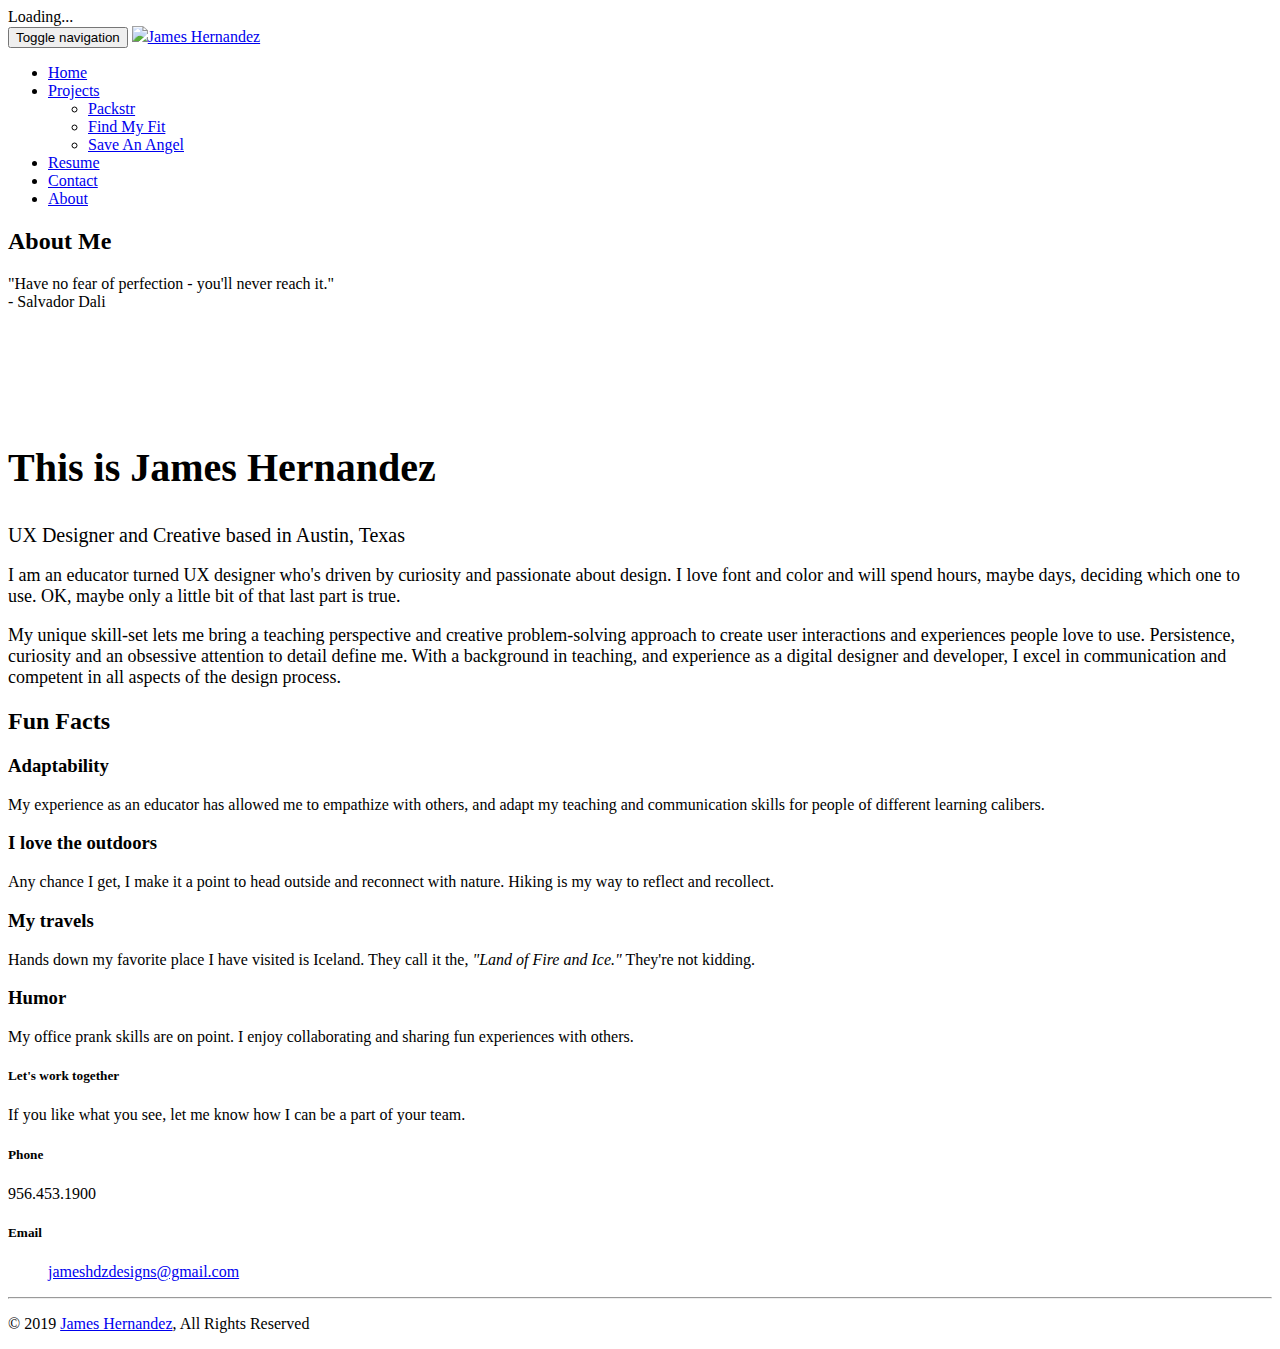
==== about.html @ 13368c7f "Changed font size for about me page" ====
<!DOCTYPE html>
<html lang="en-US" dir="ltr">

<head>
  <meta charset="utf-8">
  <meta http-equiv="X-UA-Compatible" content="IE=edge">
  <meta name="viewport" content="width=device-width, initial-scale=1">
  <!--  
    Document Title
    =============================================
    -->
  <title>JMH - About</title>
  <!--  
    Favicons
    =============================================
    -->
  <!-- <link rel="apple-touch-icon" sizes="57x57" href="assets/images/favicons/apple-icon-57x57.png">
    <link rel="apple-touch-icon" sizes="60x60" href="assets/images/favicons/apple-icon-60x60.png">
    <link rel="apple-touch-icon" sizes="72x72" href="assets/images/favicons/apple-icon-72x72.png">
    <link rel="apple-touch-icon" sizes="76x76" href="assets/images/favicons/apple-icon-76x76.png">
    <link rel="apple-touch-icon" sizes="114x114" href="assets/images/favicons/apple-icon-114x114.png">
    <link rel="apple-touch-icon" sizes="120x120" href="assets/images/favicons/apple-icon-120x120.png">
    <link rel="apple-touch-icon" sizes="144x144" href="assets/images/favicons/apple-icon-144x144.png">
    <link rel="apple-touch-icon" sizes="152x152" href="assets/images/favicons/apple-icon-152x152.png">
    <link rel="apple-touch-icon" sizes="180x180" href="assets/images/favicons/apple-icon-180x180.png">
    <link rel="icon" type="image/png" sizes="192x192" href="assets/images/favicons/android-icon-192x192.png">
    <link rel="icon" type="image/png" sizes="32x32" href="assets/images/favicons/favicon-32x32.png">
    <link rel="icon" type="image/png" sizes="96x96" href="assets/images/favicons/favicon-96x96.png">
    <link rel="icon" type="image/png" sizes="16x16" href="assets/images/favicons/favicon-16x16.png"> -->
  <link rel="icon" type="image/png" sizes="16x16" href="assets/images/personalLogo.png">
  <link rel="manifest" href="/manifest.json">
  <meta name="msapplication-TileColor" content="#ffffff">
  <!-- <meta name="msapplication-TileImage" content="assets/images/favicons/ms-icon-144x144.png"> -->
  <meta name="theme-color" content="#ffffff">
  <!--  
    Stylesheets
    =============================================
    
    -->
  <!-- Default stylesheets-->
  <link href="assets/lib/bootstrap/dist/css/bootstrap.min.css" rel="stylesheet">
  <!-- Template specific stylesheets-->
  <link href="https://fonts.googleapis.com/css?family=Roboto+Condensed:400,700" rel="stylesheet">
  <link href="https://fonts.googleapis.com/css?family=Volkhov:400i" rel="stylesheet">
  <link href="https://fonts.googleapis.com/css?family=Open+Sans:300,400,600,700,800" rel="stylesheet">
  <link href="assets/lib/animate.css/animate.css" rel="stylesheet">
  <link href="assets/lib/components-font-awesome/css/font-awesome.min.css" rel="stylesheet">
  <link href="assets/lib/et-line-font/et-line-font.css" rel="stylesheet">
  <link href="assets/lib/flexslider/flexslider.css" rel="stylesheet">
  <!-- <link href="assets/lib/owl.carousel/dist/assets/owl.carousel.min.css" rel="stylesheet">
  <link href="assets/lib/owl.carousel/dist/assets/owl.theme.default.min.css" rel="stylesheet"> -->
  <link href="assets/lib/magnific-popup/dist/magnific-popup.css" rel="stylesheet">
  <link href="assets/lib/simple-text-rotator/simpletextrotator.css" rel="stylesheet">
  <!-- Main stylesheet and color file-->
  <link href="assets/css/style.css" rel="stylesheet">
  <link href="assets/css/style2.css" rel="stylesheet">
  <link id="color-scheme" href="assets/css/colors/default.css" rel="stylesheet">
</head>

<body data-spy="scroll" data-target=".onpage-navigation" data-offset="60">
  <main>
    <div class="page-loader">
      <div class="loader">Loading...</div>
    </div>
    <nav class="navbar navbar-custom navbar-fixed-top" role="navigation">
      <div class="container">
        <div class="navbar-header">
          <button class="navbar-toggle" type="button" data-toggle="collapse" data-target="#custom-collapse"><span
              class="sr-only">Toggle navigation</span><span class="icon-bar"></span><span class="icon-bar"></span><span
              class="icon-bar"></span></button>
              <a class="navbar-brand" href="index.html"><img src="./assets/images/personalLogo.png" width="15%" height="auto"/>James Hernandez</a>
        </div>
        <div class="collapse navbar-collapse" id="custom-collapse">
          <ul class="nav navbar-nav navbar-right">
            <li class="dropdown"><a href="index.html">Home</a>
            </li>
            <li class="dropdown"><a class="dropdown-toggle section-scroll" href="index.html#projects"
                data-toggle="dropdown">Projects</a>
              <ul class="dropdown-menu" role="menu">
                <li class="dropdown"><a href="portfolio_single_featured_image1.html" data-toggle="dropdown">Packstr</a>
                </li>
                <li class="dropdown"><a href="portfolio_single_featured_image2.html" data-toggle="dropdown">Find My
                    Fit</a>
                </li>
                <li class="dropdown"><a href="portfolio_single_featured_image2.html" data-toggle="dropdown">Save An
                    Angel</a>
                </li>
            </li>
          </ul>
          </li>
          <li class="dropdown"><a href="contact.html">Resume</a>
          </li>
          <li class="dropdown"><a href="contact.html">Contact</a>
          </li>
          <li class="dropdown"><a href="about.html">About</a>
          </li>
          </ul>
        </div>
      </div>
    </nav>
    <div class="main">
      <section class="module bg-dark-60 about-page-header" data-background="assets/images/AboutMeBGPhoto.jpg">
        <div class="container">
          <div class="row">
            <div class="col-sm-6 col-sm-offset-3">
              <h2 class="module-title font-alt">About Me</h2>
              <div class="module-subtitle font-serif">"Have no fear of perfection - you'll never reach it."<br /> -
                Salvador Dali</div>
            </div>
          </div>
        </div>
      </section>
      <!-- <section class="module">
          <div class="container">
            <div class="row">
              <div class="col-sm-6 col-sm-offset-3">
                <h2 class="module-title font-alt">Our skills</h2>
                <div class="module-subtitle font-serif">A wonderful serenity has taken possession of my entire soul, like these sweet mornings of spring which I enjoy with my whole heart.</div>
              </div>
            </div>
            <div class="row">
              <div class="col-sm-6">
                <h6 class="font-alt"><span class="icon-tools-2"></span> Development
                </h6>
                <div class="progress">
                  <div class="progress-bar pb-dark" aria-valuenow="60" role="progressbar" aria-valuemin="0" aria-valuemax="100"><span class="font-alt"></span></div>
                </div>
                <h6 class="font-alt"><span class="icon-strategy"></span> Branding
                </h6>
                <div class="progress">
                  <div class="progress-bar pb-dark" aria-valuenow="80" role="progressbar" aria-valuemin="0" aria-valuemax="100"><span class="font-alt"></span></div>
                </div>
                <h6 class="font-alt"><span class="icon-target"></span> Marketing
                </h6>
                <div class="progress">
                  <div class="progress-bar pb-dark" aria-valuenow="50" role="progressbar" aria-valuemin="0" aria-valuemax="100"><span class="font-alt"></span></div>
                </div>
                <h6 class="font-alt"><span class="icon-camera"></span> Photography
                </h6>
                <div class="progress">
                  <div class="progress-bar pb-dark" aria-valuenow="90" role="progressbar" aria-valuemin="0" aria-valuemax="100"><span class="font-alt"></span></div>
                </div>
              </div>
              <div class="col-sm-6">
                <h6 class="font-alt"><span class="icon-tools-2"></span> Development
                </h6>
                <div class="progress">
                  <div class="progress-bar pb-dark" aria-valuenow="60" role="progressbar" aria-valuemin="0" aria-valuemax="100"><span class="font-alt"></span></div>
                </div>
                <h6 class="font-alt"><span class="icon-strategy"></span> Branding
                </h6>
                <div class="progress">
                  <div class="progress-bar pb-dark" aria-valuenow="80" role="progressbar" aria-valuemin="0" aria-valuemax="100"><span class="font-alt"></span></div>
                </div>
                <h6 class="font-alt"><span class="icon-target"></span> Marketing
                </h6>
                <div class="progress">
                  <div class="progress-bar pb-dark" aria-valuenow="50" role="progressbar" aria-valuemin="0" aria-valuemax="100"><span class="font-alt"></span></div>
                </div>
                <h6 class="font-alt"><span class="icon-camera"></span> Photography
                </h6>
                <div class="progress">
                  <div class="progress-bar pb-dark" aria-valuenow="90" role="progressbar" aria-valuemin="0" aria-valuemax="100"><span class="font-alt"></span></div>
                </div>
              </div>
            </div>
          </div>
        </section> -->
      <section class="module pt-30 pb-0" id="about">
        <div class="row position-relative m-0">
          <div class="col-xs-12 col-md-6 side-image aboutMeImage" data-background="assets/images/aboutMeImage.jpg">
          </div>
          <div class="col-xs-12 col-md-6 col-md-offset-6 side-image-text">
            <div class="row">
              <div class="col-sm-12">
                <div class="aboutMeText">
                  <h2 class="module-title font-alt align-left aboutMeTitle">This is James Hernandez</h2>
                  <div class="module-subtitle font-serif align-left aboutMeSubtitle">UX Designer and Creative based in
                    Austin, Texas</div>
                  <p>I am an educator turned UX designer who's driven by curiosity and passionate about design. I love
                    font
                    and color and will spend hours, maybe days, deciding which one to use. OK, maybe only a little bit
                    of that last part is true.</p>
                  <p>My unique skill-set lets me bring a teaching perspective and creative problem-solving approach to
                    create user interactions and experiences people love to use. Persistence, curiosity and an obsessive
                    attention to detail define me. With a background in teaching, and experience as a digital designer
                    and
                    developer, I excel in communication and competent in all aspects of the design process.</p>
                </div>
              </div>
            </div>
          </div>
        </div>
      </section>
      <!-- <section class="module" id="team">
          <div class="container">
            <div class="row">
              <div class="col-sm-6 col-sm-offset-3">
                <h2 class="module-title font-alt">Meet Our Team</h2>
                <div class="module-subtitle font-serif">A wonderful serenity has taken possession of my entire soul, like these sweet mornings of spring which I enjoy with my whole heart.</div>
              </div>
            </div>
            <div class="row">
              <div class="mb-sm-20 wow fadeInUp col-sm-6 col-md-3" onclick="wow fadeInUp">
                <div class="team-item">
                  <div class="team-image"><img src="assets/images/team-1.jpg" alt="Member Photo"/>
                    <div class="team-detail">
                      <h5 class="font-alt">Hi all</h5>
                      <p class="font-serif">Lorem ipsum dolor sit amet, consectetur adipiscing elit lacus, a&amp;nbsp;iaculis diam.</p>
                      <div class="team-social"><a href="#"><i class="fa fa-facebook"></i></a><a href="#"><i class="fa fa-twitter"></i></a><a href="#"><i class="fa fa-dribbble"></i></a><a href="#"><i class="fa fa-skype"></i></a></div>
                    </div>
                  </div>
                  <div class="team-descr font-alt">
                    <div class="team-name">Jim Stone</div>
                    <div class="team-role">Art Director</div>
                  </div>
                </div>
              </div>
              <div class="mb-sm-20 wow fadeInUp col-sm-6 col-md-3" onclick="wow fadeInUp">
                <div class="team-item">
                  <div class="team-image"><img src="assets/images/team-2.jpg" alt="Member Photo"/>
                    <div class="team-detail">
                      <h5 class="font-alt">Good day</h5>
                      <p class="font-serif">Lorem ipsum dolor sit amet, consectetur adipiscing elit lacus, a&amp;nbsp;iaculis diam.</p>
                      <div class="team-social"><a href="#"><i class="fa fa-facebook"></i></a><a href="#"><i class="fa fa-twitter"></i></a><a href="#"><i class="fa fa-dribbble"></i></a><a href="#"><i class="fa fa-skype"></i></a></div>
                    </div>
                  </div>
                  <div class="team-descr font-alt">
                    <div class="team-name">Andy River</div>
                    <div class="team-role">Creative director</div>
                  </div>
                </div>
              </div>
              <div class="mb-sm-20 wow fadeInUp col-sm-6 col-md-3" onclick="wow fadeInUp">
                <div class="team-item">
                  <div class="team-image"><img src="assets/images/team-3.jpg" alt="Member Photo"/>
                    <div class="team-detail">
                      <h5 class="font-alt">Hello</h5>
                      <p class="font-serif">Lorem ipsum dolor sit amet, consectetur adipiscing elit lacus, a&amp;nbsp;iaculis diam.</p>
                      <div class="team-social"><a href="#"><i class="fa fa-facebook"></i></a><a href="#"><i class="fa fa-twitter"></i></a><a href="#"><i class="fa fa-dribbble"></i></a><a href="#"><i class="fa fa-skype"></i></a></div>
                    </div>
                  </div>
                  <div class="team-descr font-alt">
                    <div class="team-name">Adele Snow</div>
                    <div class="team-role">Account manager</div>
                  </div>
                </div>
              </div>
              <div class="mb-sm-20 wow fadeInUp col-sm-6 col-md-3" onclick="wow fadeInUp">
                <div class="team-item">
                  <div class="team-image"><img src="assets/images/team-4.jpg" alt="Member Photo"/>
                    <div class="team-detail">
                      <h5 class="font-alt">Yes, it's me</h5>
                      <p class="font-serif">Lorem ipsum dolor sit amet, consectetur adipiscing elit lacus, a&amp;nbsp;iaculis diam.</p>
                      <div class="team-social"><a href="#"><i class="fa fa-facebook"></i></a><a href="#"><i class="fa fa-twitter"></i></a><a href="#"><i class="fa fa-dribbble"></i></a><a href="#"><i class="fa fa-skype"></i></a></div>
                    </div>
                  </div>
                  <div class="team-descr font-alt">
                    <div class="team-name">Dylan Woods</div>
                    <div class="team-role">Developer</div>
                  </div>
                </div>
              </div>
            </div>
          </div>
        </section>
        <section class="module bg-dark-60" data-background="assets/images/section-6.jpg">
          <div class="container">
            <div class="row">
              <div class="col-sm-12">
                <div class="video-box">
                  <div class="video-box-icon"><a class="video-pop-up" href="https://www.youtube.com/watch?v=TTxZj3DZiIM"><span class="icon-video"></span></a></div>
                  <div class="video-title font-alt">Presentation</div>
                  <div class="video-subtitle font-alt">Watch the video about our new products</div>
                </div>
              </div>
            </div>
          </div>
        </section> -->
      <section class="module" id="services">
        <div class="container">
          <div class="row">
            <div class="col-sm-6 col-sm-offset-3">
              <h2 class="module-title font-alt">Fun Facts</h2>
              <div class="module-subtitle font-serif"></div>
            </div>
          </div>
          <div class="row multi-columns-row">
            <div class="col-md-3 col-sm-6 col-xs-12">
              <div class="features-item">
                <div class="features-icon"><span class="icon-puzzle"></span></div>
                <h3 class="features-title font-alt">Adaptability</h3>
                <p>My experience as an educator has allowed me to empathize with others, and adapt my teaching and
                  communication skills for people of different learning calibers.</p>
              </div>
            </div>
            <div class="col-md-3 col-sm-6 col-xs-12">
              <div class="features-item">
                <div class="features-icon"><span class="icon-bike"></span></div>
                <h3 class="features-title font-alt">I love the outdoors</h3>
                <p>Any chance I get, I make it a point to head outside and reconnect with nature. Hiking is my way to
                  reflect
                  and recollect.</p>
              </div>
            </div>
            <div class="col-md-3 col-sm-6 col-xs-12">
              <div class="features-item">
                <div class="features-icon"><span class="icon-map"></span></div>
                <h3 class="features-title font-alt">My travels</h3>
                <p>Hands down my favorite place I have visited is Iceland. They call it the, <i>"Land of Fire and
                    Ice."</i>
                  They're not kidding.</p>
              </div>
            </div>
            <div class="col-md-3 col-sm-6 col-xs-12">
              <div class="features-item">
                <div class="features-icon"><span class="icon-target"></span></div>
                <h3 class="features-title font-alt">Humor</h3>
                <p>My office prank skills are on point. I enjoy collaborating and sharing fun experiences with others.
                </p>
              </div>
            </div>
          </div>
        </div>
      </section>
      <div class="module-small bg-dark">
        <div class="container">
          <div class="row">
            <div class="col-sm-3">
              <div class="widget">
                <h5 class="widget-title font-alt">Let's work together</h5>
                <p>If you like what you see, let me know how I can be a part of your team.</p>
              </div>
            </div>
            <div class="col-sm-3">
              <div class="widget">
                <h5 class="widget-title font-alt">Phone</h5>
                <p>956.453.1900</p>
              </div>
            </div>
            <div class="col-sm-3">
              <div class="widget">
                <h5 class="widget-title font-alt">Email</h5>
                <ul class="widget-posts">
                  <a href="#">jameshdzdesigns@gmail.com</a>
                </ul>
              </div>
            </div>
          </div>
        </div>
      </div>
      <hr class="divider-d">
      <footer class="footer bg-dark">
        <div class="container">
          <div class="row">
            <div class="col-sm-6">
              <p class="copyright font-alt">&copy; 2019&nbsp;<a href="index.html">James Hernandez</a>, All Rights
                Reserved</p>
            </div>
            <div class="col-sm-6">
              <div class="footer-social-links"><a href="#"><i class="fa fa-behance"></i></a><a href="#"><i
                    class="fa fa-github"></i></a><a href="#"><i class="fa fa-instagram"></i></a><a href="#"><i
                    class="fa fa-linkedin"></i></a>
              </div>
            </div>
          </div>
        </div>
      </footer>
    </div>
    <div class="scroll-up"><a href="#totop"><i class="fa fa-angle-double-up"></i></a></div>
  </main>
  <!--  
    JavaScripts
    =============================================
    -->
  <script src="assets/lib/jquery/dist/jquery.js"></script>
  <script src="assets/lib/bootstrap/dist/js/bootstrap.min.js"></script>
  <script src="assets/lib/wow/dist/wow.js"></script>
  <script src="assets/lib/jquery.mb.ytplayer/dist/jquery.mb.YTPlayer.js"></script>
  <script src="assets/lib/isotope/dist/isotope.pkgd.js"></script>
  <script src="assets/lib/imagesloaded/imagesloaded.pkgd.js"></script>
  <script src="assets/lib/flexslider/jquery.flexslider.js"></script>
  <script src="assets/lib/owl.carousel/dist/owl.carousel.min.js"></script>
  <script src="assets/lib/smoothscroll.js"></script>
  <script src="assets/lib/magnific-popup/dist/jquery.magnific-popup.js"></script>
  <script src="assets/lib/simple-text-rotator/jquery.simple-text-rotator.min.js"></script>
  <script src="assets/js/plugins.js"></script>
  <script src="assets/js/main.js"></script>
</body>

</html>
---- assets/css/style2.css ----
.caption-content {
  display: table-cell;
  vertical-align: middle;
  text-align: left;
  padding: 0 0 0 6%;
}

.aboutMeTitle {
  font-size: 40px;
}

.aboutMeSubtitle {
  font-size: 20px;
}

.aboutMeText p {
  font-size: 18px;
}

/* .aboutMeImage {
  max-height: 700px;
} */

.pt-30 {
  padding-top: 100px !important;
}

.fa {
  font-size: 20px;
}

.module-small-home {
  position: relative;
  padding: 140px 0;
  background-repeat: no-repeat;
  background-position: 50% 50%;
  background-size: cover;
}

.module-small-home {
  padding: 70px 0;
  margin: 100px 0 100px 0;
}

.work-item:hover .work-image>img {
  -webkit-transform: scale(1.1) rotate(0deg);
  -ms-transform: scale(1.1) rotate(0deg);
  transform: scale(1.1) rotate(0deg);
}

.container {
    width: 90%;
}
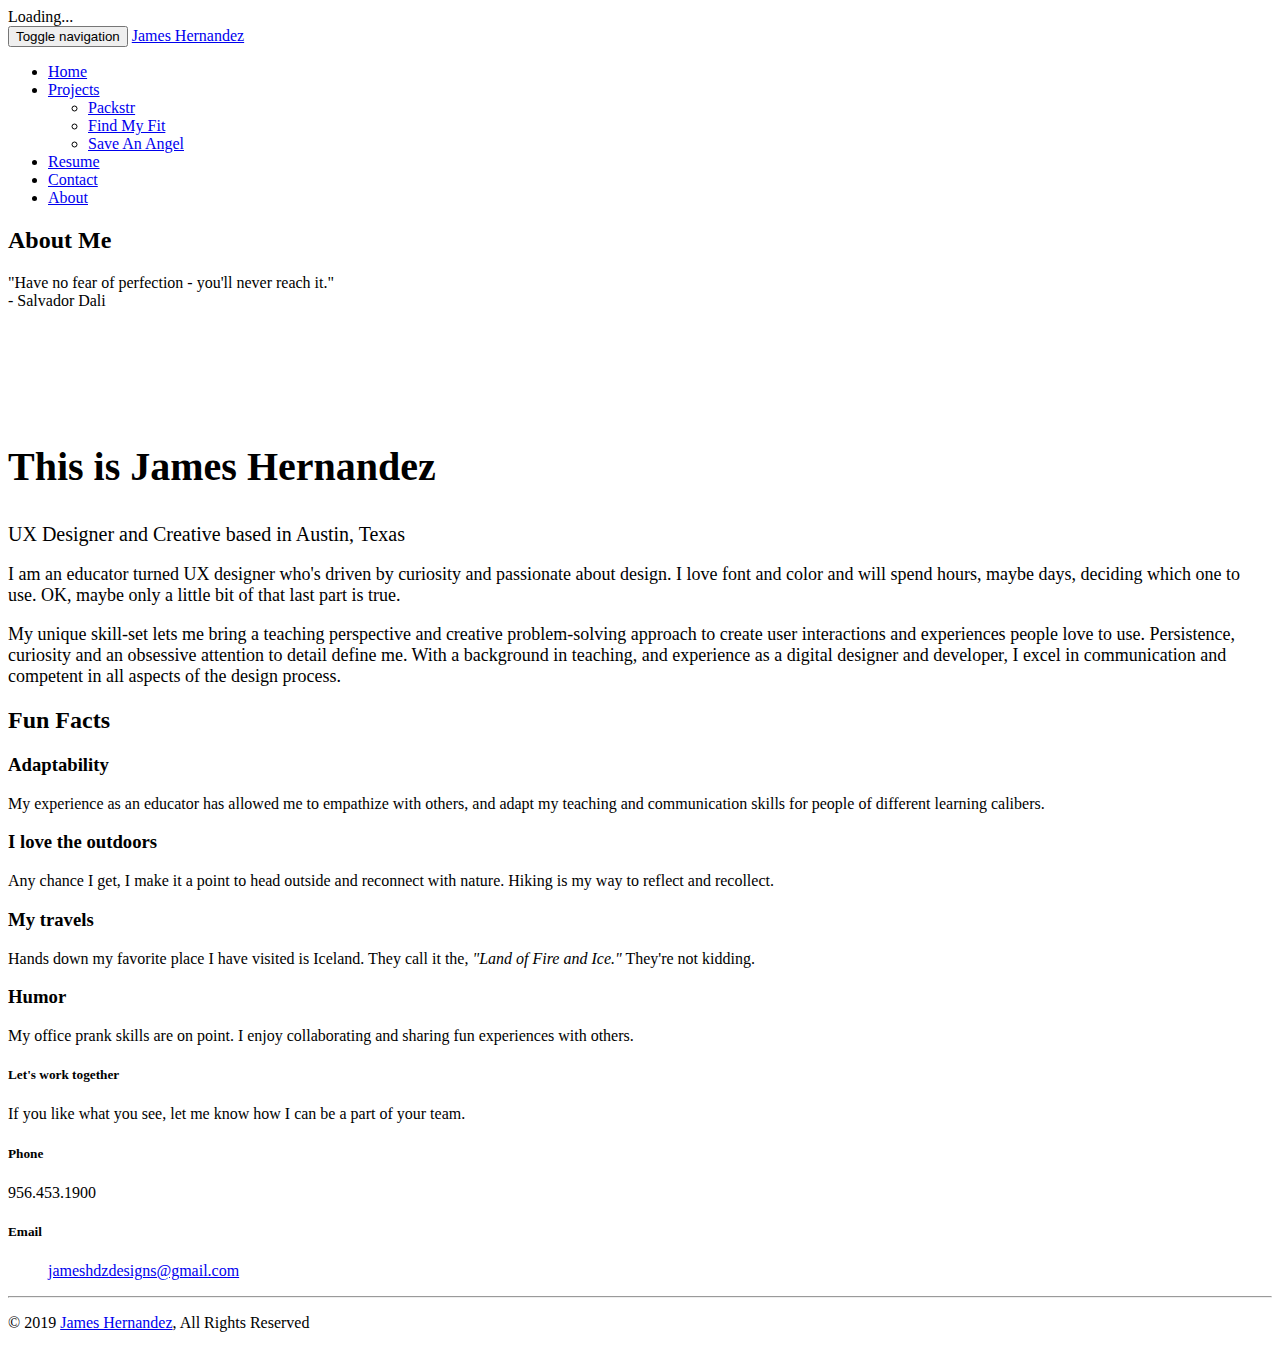
==== commit 8336dca6: "Corrected menu links and added resume" ====
--- a/about.html
+++ b/about.html
@@ -68,7 +68,7 @@
           <button class="navbar-toggle" type="button" data-toggle="collapse" data-target="#custom-collapse"><span
               class="sr-only">Toggle navigation</span><span class="icon-bar"></span><span class="icon-bar"></span><span
               class="icon-bar"></span></button>
-              <a class="navbar-brand" href="index.html"><img src="./assets/images/personalLogo.png" width="15%" height="auto"/>James Hernandez</a>
+          <a class="navbar-brand" href="index.html">James Hernandez</a>
         </div>
         <div class="collapse navbar-collapse" id="custom-collapse">
           <ul class="nav navbar-nav navbar-right">
@@ -77,23 +77,24 @@
             <li class="dropdown"><a class="dropdown-toggle section-scroll" href="index.html#projects"
                 data-toggle="dropdown">Projects</a>
               <ul class="dropdown-menu" role="menu">
-                <li class="dropdown"><a href="portfolio_single_featured_image1.html" data-toggle="dropdown">Packstr</a>
+                <li><a href="portfolio_single_featured_image1.html" target="_blank">Packstr</a>
                 </li>
-                <li class="dropdown"><a href="portfolio_single_featured_image2.html" data-toggle="dropdown">Find My
-                    Fit</a>
+                <li><a
+                    href="https://docs.google.com/presentation/d/1E380woJLIWNk-IuIq0dBCoNNHisfdoOGFI5Gw0CMPWA/edit?usp=sharing"
+                    target="_blank">Find My Fit</a>
                 </li>
-                <li class="dropdown"><a href="portfolio_single_featured_image2.html" data-toggle="dropdown">Save An
-                    Angel</a>
+                <li><a
+                    href="https://docs.google.com/presentation/d/1D6ubbLH-KYw3eORU3NbESYzsaq4U8lElN36Cg6FG4tY/edit?usp=sharing"
+                    target="_blank">Save An Angel</a>
                 </li>
-            </li>
-          </ul>
-          </li>
-          <li class="dropdown"><a href="contact.html">Resume</a>
-          </li>
-          <li class="dropdown"><a href="contact.html">Contact</a>
-          </li>
-          <li class="dropdown"><a href="about.html">About</a>
-          </li>
+              </ul>
+            </li>
+            <li class="dropdown"><a href="./assets/resume/JamesHernandez_Resume.pdf">Resume</a>
+            </li>
+            <li class="dropdown"><a href="contact.html">Contact</a>
+            </li>
+            <li class="dropdown"><a href="about.html">About</a>
+            </li>
           </ul>
         </div>
       </div>
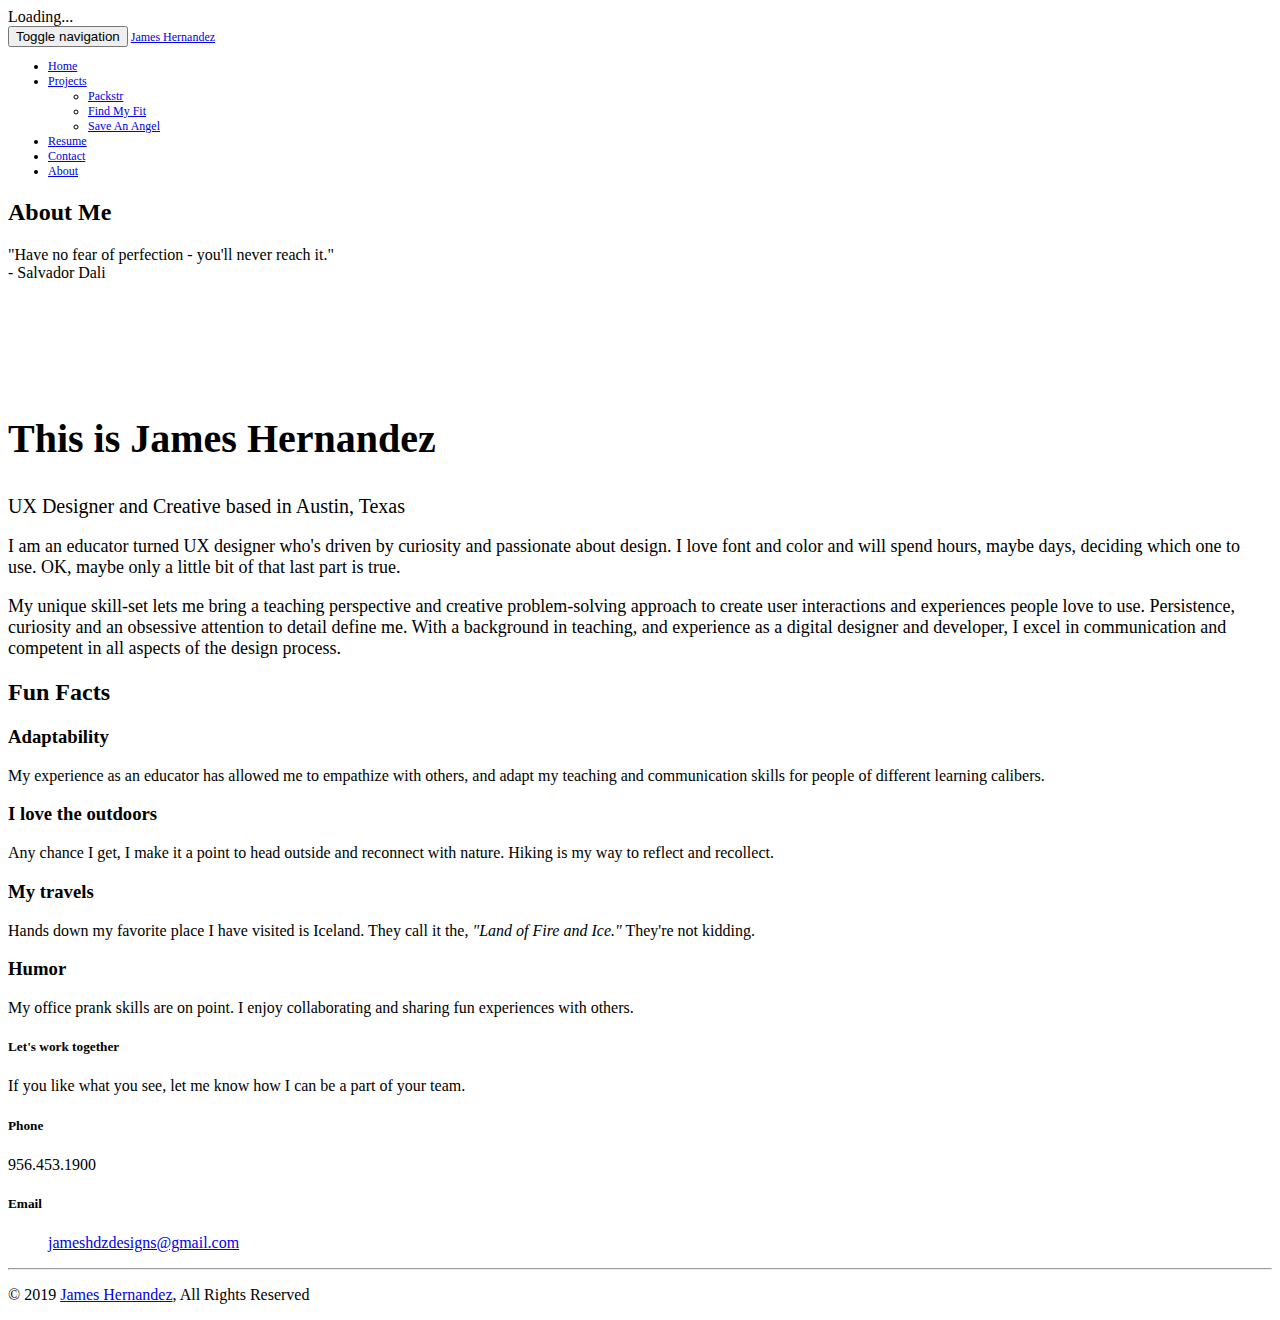
==== commit c6eaef2e: "Fixed navbar links and font-size" ====
--- a/about.html
+++ b/about.html
@@ -77,7 +77,7 @@
             <li class="dropdown"><a class="dropdown-toggle section-scroll" href="index.html#projects"
                 data-toggle="dropdown">Projects</a>
               <ul class="dropdown-menu" role="menu">
-                <li><a href="portfolio_single_featured_image1.html" target="_blank">Packstr</a>
+                <li><a href="https://drive.google.com/file/d/12DBsDghWpV6GgA79Wj2MGJfaGMzmZUjt/view?usp=sharing" target="_blank">Packstr</a>
                 </li>
                 <li><a
                     href="https://docs.google.com/presentation/d/1E380woJLIWNk-IuIq0dBCoNNHisfdoOGFI5Gw0CMPWA/edit?usp=sharing"
--- a/assets/css/style2.css
+++ b/assets/css/style2.css
@@ -1,3 +1,7 @@
+.navbar-custom {
+  font-size: 12px;
+}
+
 .caption-content {
   display: table-cell;
   vertical-align: middle;
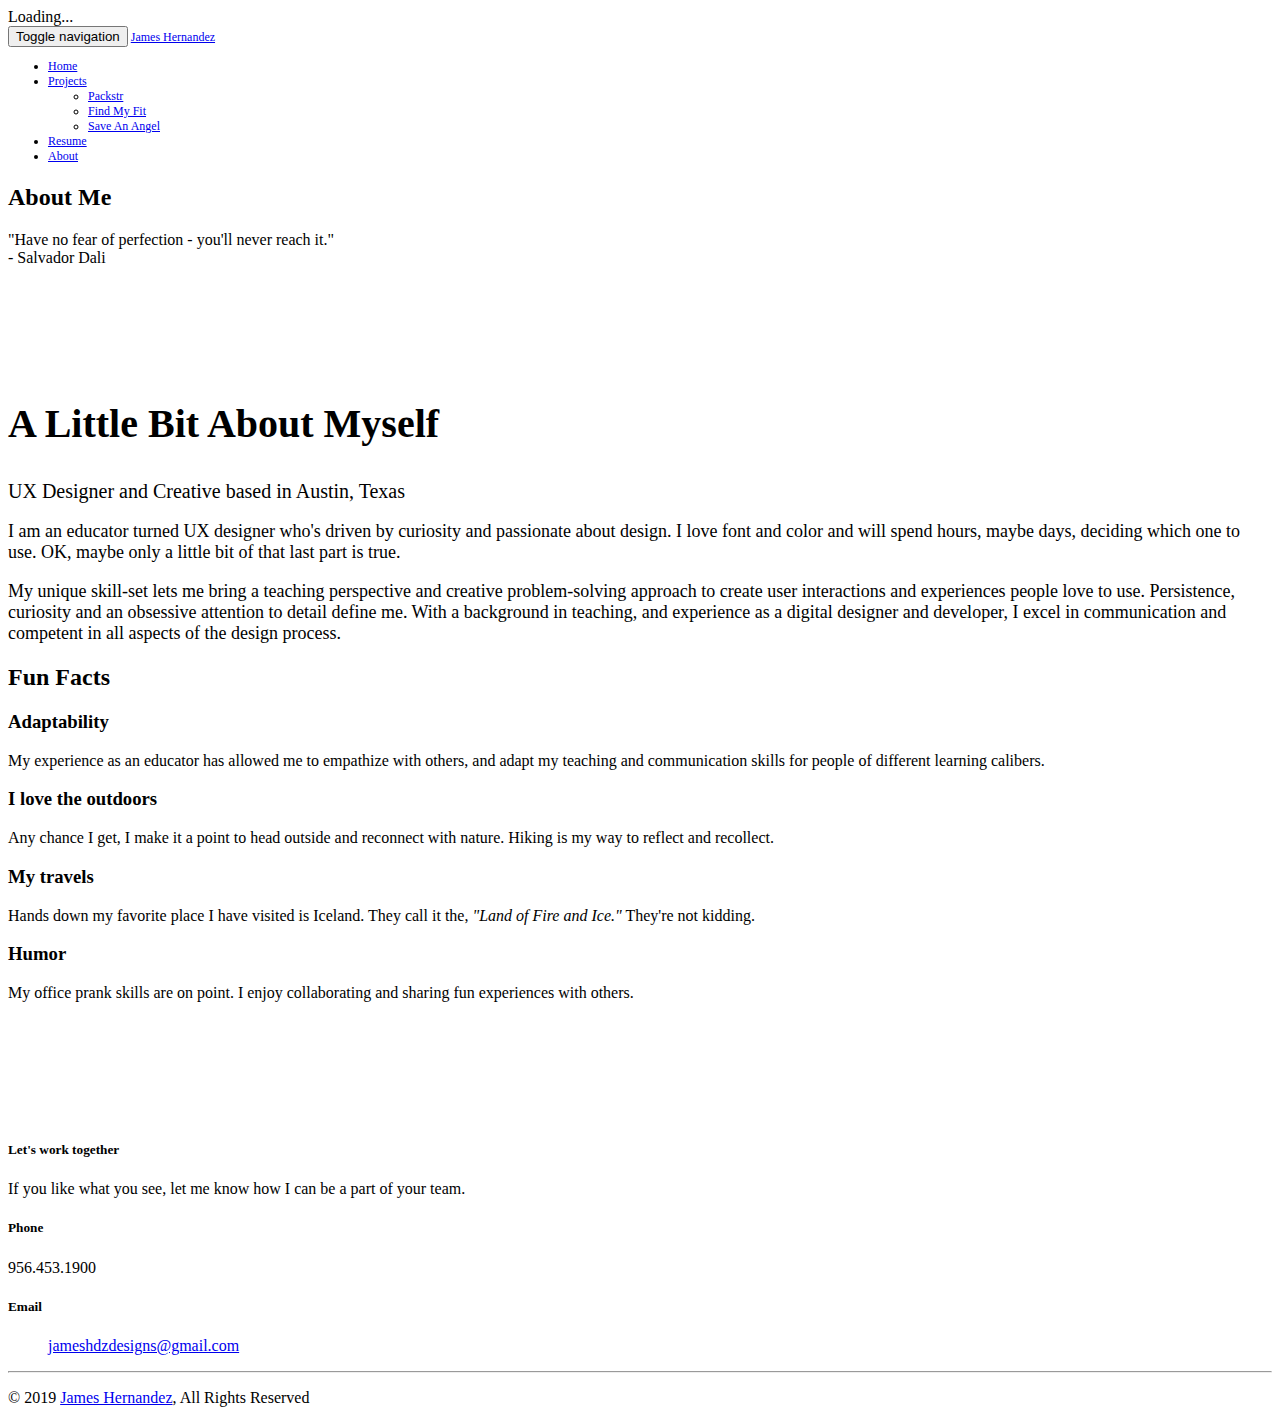
==== commit b6c9ce35: "Took out contact page" ====
--- a/about.html
+++ b/about.html
@@ -77,7 +77,8 @@
             <li class="dropdown"><a class="dropdown-toggle section-scroll" href="index.html#projects"
                 data-toggle="dropdown">Projects</a>
               <ul class="dropdown-menu" role="menu">
-                <li><a href="https://drive.google.com/file/d/12DBsDghWpV6GgA79Wj2MGJfaGMzmZUjt/view?usp=sharing" target="_blank">Packstr</a>
+                <li><a href="https://drive.google.com/file/d/12DBsDghWpV6GgA79Wj2MGJfaGMzmZUjt/view?usp=sharing"
+                    target="_blank">Packstr</a>
                 </li>
                 <li><a
                     href="https://docs.google.com/presentation/d/1E380woJLIWNk-IuIq0dBCoNNHisfdoOGFI5Gw0CMPWA/edit?usp=sharing"
@@ -91,8 +92,8 @@
             </li>
             <li class="dropdown"><a href="./assets/resume/JamesHernandez_Resume.pdf">Resume</a>
             </li>
-            <li class="dropdown"><a href="contact.html">Contact</a>
-            </li>
+            <!-- <li class="dropdown"><a href="contact.html">Contact</a>
+            </li> -->
             <li class="dropdown"><a href="about.html">About</a>
             </li>
           </ul>
@@ -169,13 +170,13 @@
         </section> -->
       <section class="module pt-30 pb-0" id="about">
         <div class="row position-relative m-0">
-          <div class="col-xs-12 col-md-6 side-image aboutMeImage" data-background="assets/images/aboutMeImage.jpg">
+          <div class="col-xs-12 col-md-6 side-image aboutMeImage" data-background="assets/images/tempPic4.jpg">
           </div>
           <div class="col-xs-12 col-md-6 col-md-offset-6 side-image-text">
             <div class="row">
               <div class="col-sm-12">
                 <div class="aboutMeText">
-                  <h2 class="module-title font-alt align-left aboutMeTitle">This is James Hernandez</h2>
+                  <h2 class="module-title font-alt align-left aboutMeTitle">A Little Bit About Myself</h2>
                   <div class="module-subtitle font-serif align-left aboutMeSubtitle">UX Designer and Creative based in
                     Austin, Texas</div>
                   <p>I am an educator turned UX designer who's driven by curiosity and passionate about design. I love
@@ -359,9 +360,11 @@
                 Reserved</p>
             </div>
             <div class="col-sm-6">
-              <div class="footer-social-links"><a href="#"><i class="fa fa-behance"></i></a><a href="#"><i
-                    class="fa fa-github"></i></a><a href="#"><i class="fa fa-instagram"></i></a><a href="#"><i
-                    class="fa fa-linkedin"></i></a>
+              <div class="footer-social-links">
+                <a href="#"><i class="fa fa-behance"></i></a>
+                <a href="https://github.com/JamesHdz" target="_blank"><i class="fa fa-github"></i></a>
+                <a href="https://www.instagram.com/jamesmhdz/" target="_blank"><i class="fa fa-instagram"></i></a>
+                <a href="https://www.linkedin.com/in/jamesmhernandez/" target="_blank"><i class="fa fa-linkedin"></i></a>
               </div>
             </div>
           </div>
--- a/assets/css/style2.css
+++ b/assets/css/style2.css
@@ -7,6 +7,13 @@
   vertical-align: middle;
   text-align: left;
   padding: 0 0 0 6%;
+}
+
+.caption-social-links a {
+  display: inline-block;
+  padding: 40px 12px 40px 0;
+  color: white;
+  font-size: 20px;
 }
 
 .aboutMeTitle {
@@ -33,17 +40,20 @@
   font-size: 20px;
 }
 
-.module-small-home {
+/* .module-small-home {
   position: relative;
   padding: 140px 0;
   background-repeat: no-repeat;
   background-position: 50% 50%;
   background-size: cover;
+} */
+
+.module-small {
+  margin-top: 140px;
 }
 
-.module-small-home {
-  padding: 70px 0;
-  margin: 100px 0 100px 0;
+.module {
+  padding-bottom: 0px;
 }
 
 .work-item:hover .work-image>img {
@@ -52,6 +62,20 @@
   transform: scale(1.1) rotate(0deg);
 }
 
+.work-caption p {
+  color: black;
+  font-size: 14px;
+}
+
+.work-caption h3 {
+  font-weight: 400;
+  font-size: 16px;
+}
+
+.work-descr {
+  font-size: 14px;
+}
+
 .container {
     width: 90%;
 }